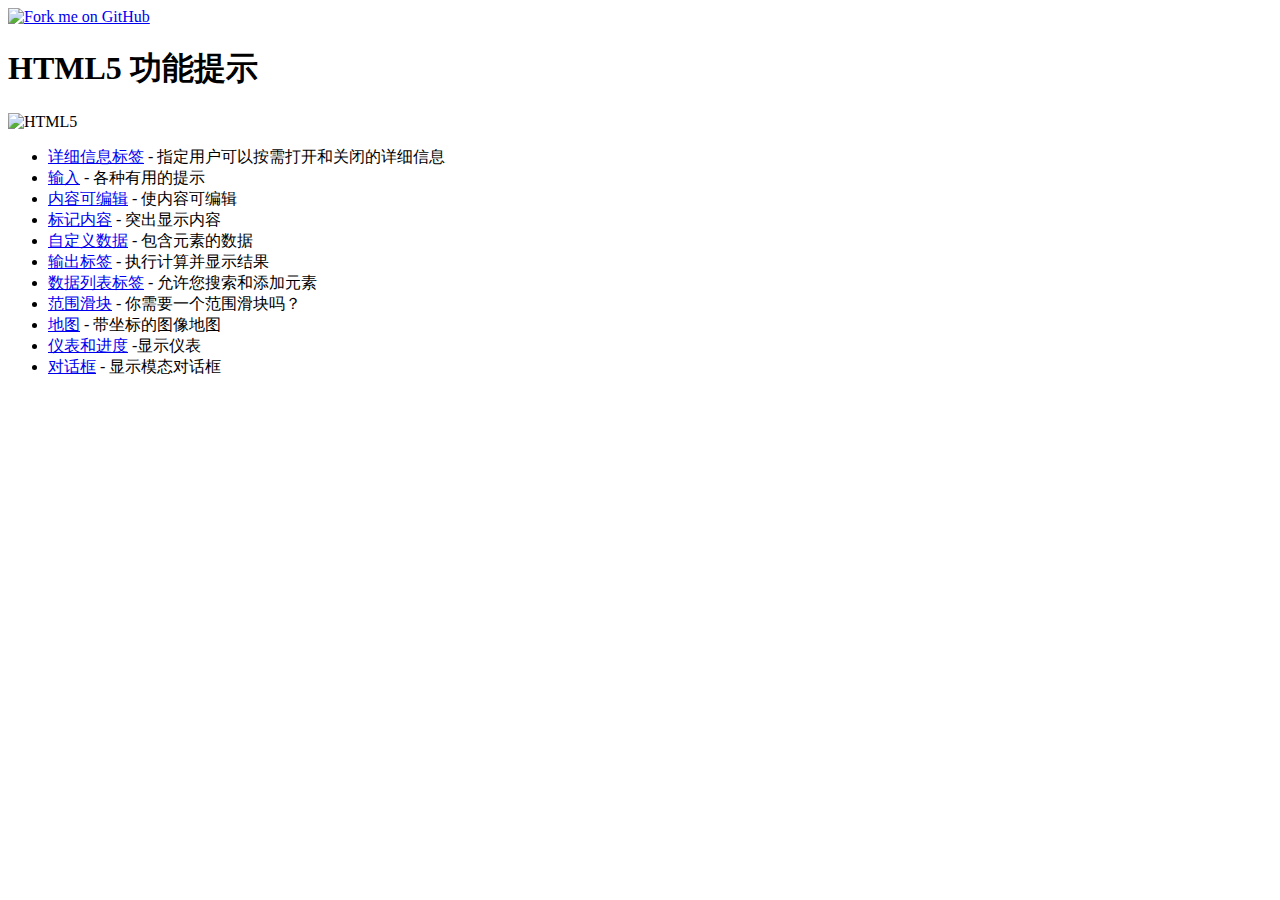
==== index.html @ d48d8b00 "Update index.html" ====
<!DOCTYPE html>
<html>

<head>
    <meta charset='utf-8'>
    <meta http-equiv='X-UA-Compatible' content='IE=edge'>
    <title>HTML5 Feature Tips</title>
    <link rel="apple-touch-icon" sizes="57x57" href="./favicons/apple-icon-57x57.png">
    <link rel="apple-touch-icon" sizes="60x60" href="./favicons/apple-icon-60x60.png">
    <link rel="apple-touch-icon" sizes="72x72" href="./favicons/apple-icon-72x72.png">
    <link rel="apple-touch-icon" sizes="76x76" href="./favicons/apple-icon-76x76.png">
    <link rel="apple-touch-icon" sizes="114x114" href="./favicons/apple-icon-114x114.png">
    <link rel="apple-touch-icon" sizes="120x120" href="./favicons/apple-icon-120x120.png">
    <link rel="apple-touch-icon" sizes="144x144" href="./favicons/apple-icon-144x144.png">
    <link rel="apple-touch-icon" sizes="152x152" href="./favicons/apple-icon-152x152.png">
    <link rel="apple-touch-icon" sizes="180x180" href="./favicons/apple-icon-180x180.png">
    <link rel="icon" type="image/png" sizes="192x192" href="./favicons/android-icon-192x192.png">
    <link rel="icon" type="image/png" sizes="32x32" href="./favicons/favicon-32x32.png">
    <link rel="icon" type="image/png" sizes="96x96" href="./favicons/favicon-96x96.png">
    <link rel="icon" type="image/png" sizes="16x16" href="./favicons/favicon-16x16.png">
    <link rel="manifest" href="./favicons/manifest.json">
    <meta name="msapplication-TileColor" content="#ffffff">
    <meta name="msapplication-TileImage" content="./favicons/ms-icon-144x144.png">
    <meta name='viewport' content='width=device-width, initial-scale=1'>
    <link href="https://fonts.googleapis.com/css2?family=Chilanka&display=swap" rel="stylesheet">
    <link rel='stylesheet' type='text/css' media='screen' href='main.css'>
</head>

<body>
    <a 
      href="https://github.com/wanghao221/html-tips-tricks/"
      target = "_blank"
      rel="tag noopener noreferrer">
      <img 
        width="149" 
        height="149" 
        src="https://github.blog/wp-content/uploads/2008/12/forkme_left_green_007200.png?resize=149%2C149" 
        class="attachment-full size-full" 
        alt="Fork me on GitHub" 
        data-recalc-dims="1">
    </a>
    <div class="demo">
        <h1>HTML5 功能提示</h1>
        <img src="html5.png" alt="HTML5" style="height: 100px;width: 100px;">
        <ul class="list">
            <li>
                <a href='./details/index.html'>
                    详细信息标签</a> - 指定用户可以按需打开和关闭的详细信息
            </li>
            <li>
                <a href='./inputs/index.html'>
                    输入</a> - 各种有用的提示
            </li>
            <li>
                <a href='./content-editable/index.html'>
                    内容可编辑</a> - 使内容可编辑
            </li>
            <li>
                <a href='./mark/index.html'>
                   标记内容</a> - 突出显示内容
            </li>
            <li>
                <a href='./data-attribute/index.html'>
                    自定义数据</a> - 包含元素的数据
            </li>
            <li>
                <a href='./output/index.html'>
                    输出标签</a> - 执行计算并显示结果
            </li>
            <li>
                <a href='./datalist/index.html'>
                    数据列表标签</a> - 允许您搜索和添加元素
            </li>
            <li>
                <a href='./range/index.html'>
                    范围滑块</a> - 你需要一个范围滑块吗？
            </li>
            <li>
                <a href='./map/index.html'>
                    地图</a> - 带坐标的图像地图
            </li>
            <li>
                <a href='./meter/index.html'>
                    仪表和进度</a> -显示仪表
            </li>
            <li>
                <a href='./dialog/index.html'>
                    对话框</a> - 显示模态对话框
            </li>
        </ul>
    </div>
</body>

</html>
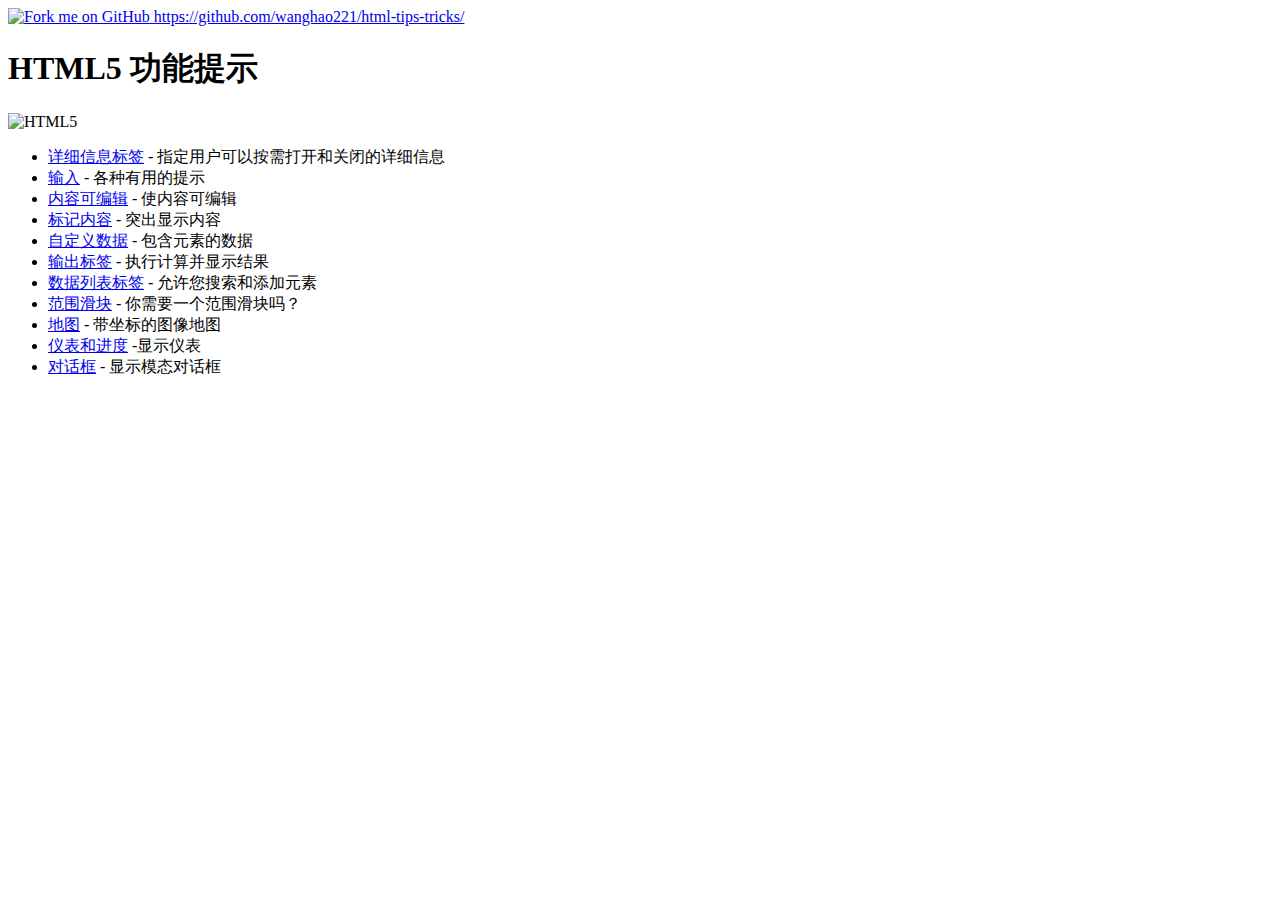
==== commit e9a76892: "Update index.html" ====
--- a/index.html
+++ b/index.html
@@ -32,13 +32,15 @@
       target = "_blank"
       rel="tag noopener noreferrer">
       <img 
-        width="149" 
-        height="149" 
-        src="https://github.blog/wp-content/uploads/2008/12/forkme_left_green_007200.png?resize=149%2C149" 
+        width="60" 
+        height="60" 
+        src="https://avatars.githubusercontent.com/u/59255587?v=4" 
         class="attachment-full size-full" 
         alt="Fork me on GitHub" 
         data-recalc-dims="1">
     </a>
+    <a href='https://github.com/wanghao221/html-tips-tricks/'>
+    https://github.com/wanghao221/html-tips-tricks/</a>
     <div class="demo">
         <h1>HTML5 功能提示</h1>
         <img src="html5.png" alt="HTML5" style="height: 100px;width: 100px;">
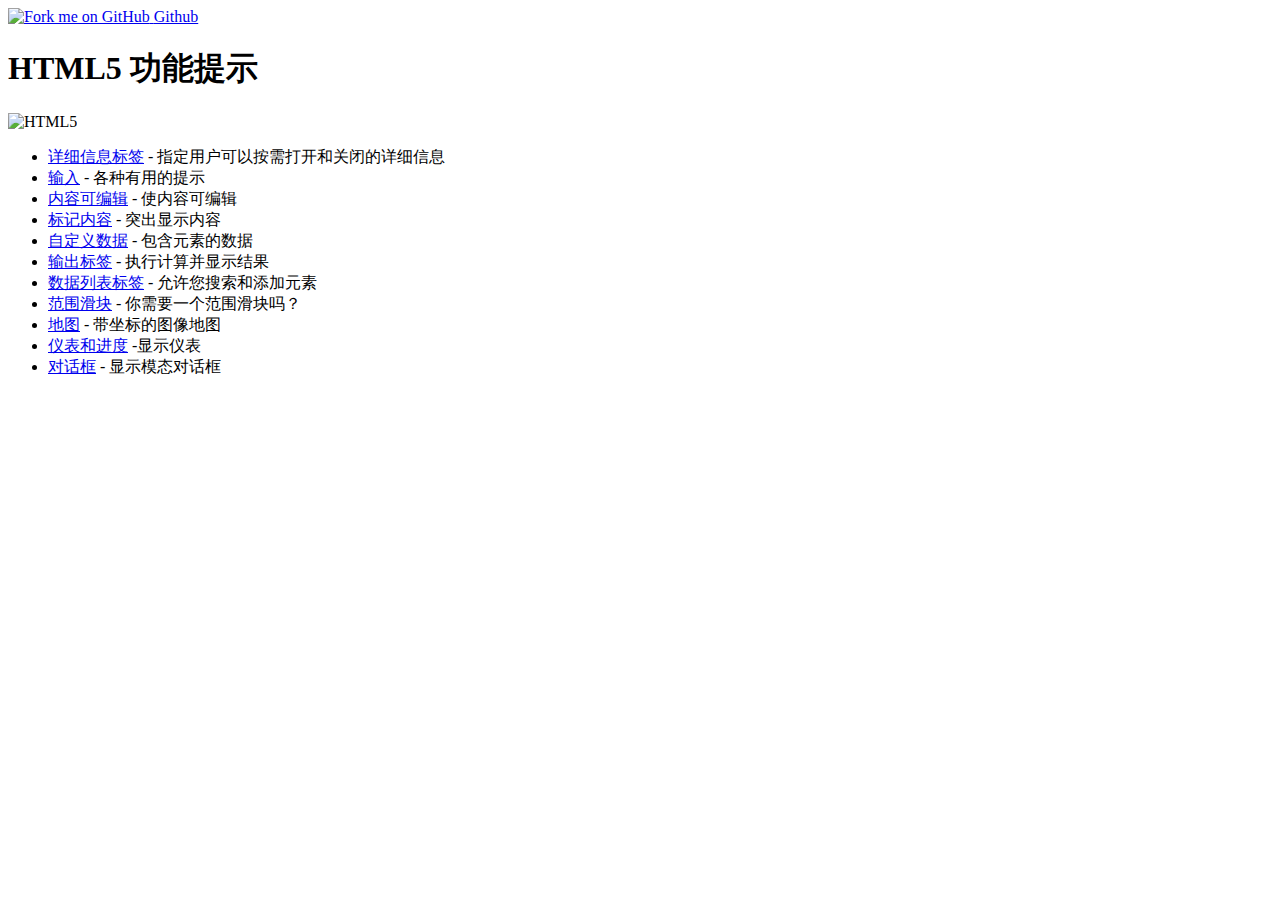
==== commit 480822ae: "Update index.html" ====
--- a/index.html
+++ b/index.html
@@ -28,7 +28,7 @@
 
 <body>
     <a 
-      href="https://github.com/wanghao221/html-tips-tricks/"
+      href="https://github.com/wanghao221/"
       target = "_blank"
       rel="tag noopener noreferrer">
       <img 
@@ -40,7 +40,7 @@
         data-recalc-dims="1">
     </a>
     <a href='https://github.com/wanghao221/html-tips-tricks/'>
-    https://github.com/wanghao221/html-tips-tricks/</a>
+    Github</a>
     <div class="demo">
         <h1>HTML5 功能提示</h1>
         <img src="html5.png" alt="HTML5" style="height: 100px;width: 100px;">
